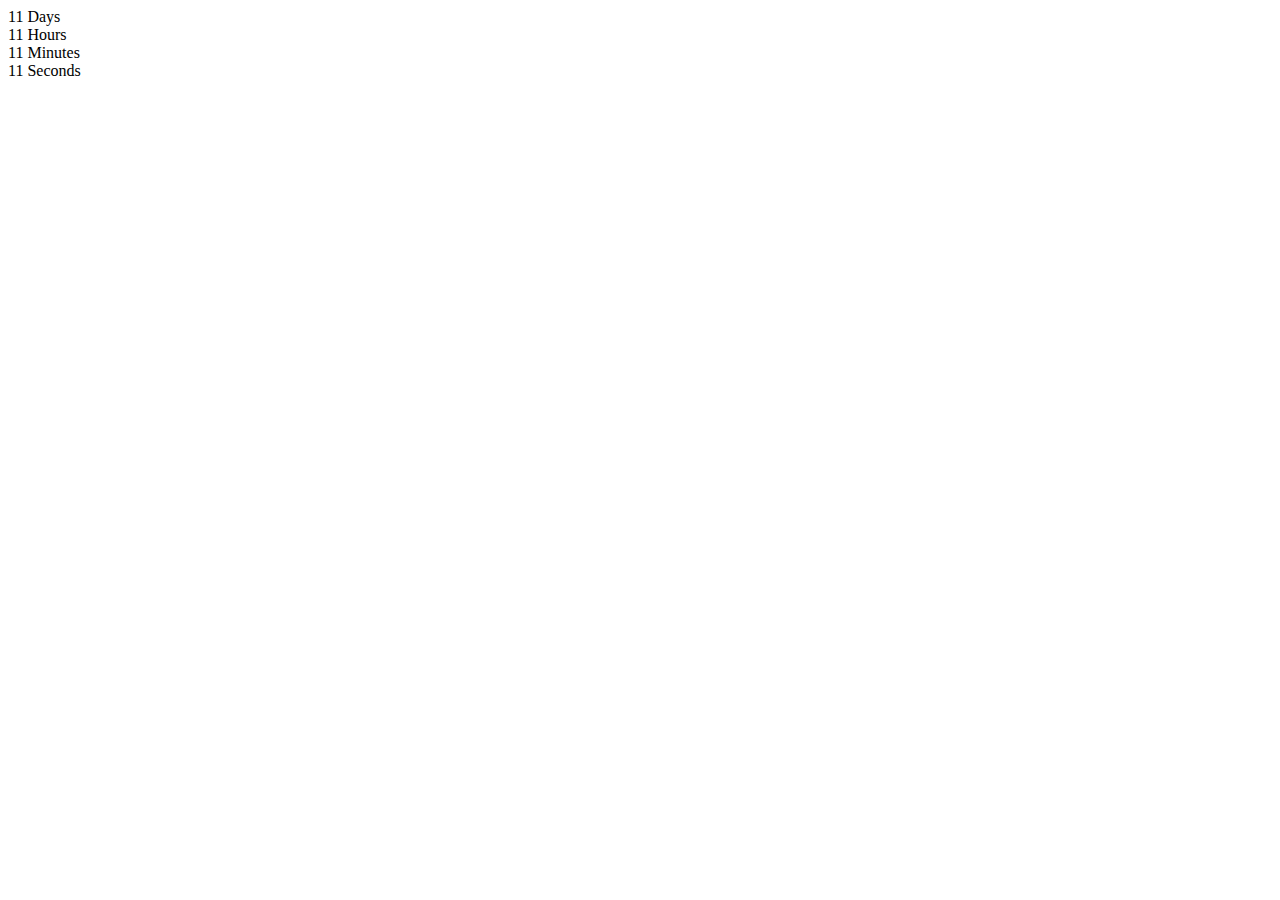
==== index.html @ 24c1c078 "создал HTML с разметкой" ====
<!DOCTYPE html>
<html lang="en">
<head>
    <meta charset="UTF-8">
    <meta name="viewport" content="width=device-width, initial-scale=1.0">
    <title>TIMER</title>
</head>
<body>
    <div class="timer" id="timer-1">
        <div class="field">
            <span class="value" data-value="days">11</span>
            <span class="label">Days</span>
        </div>
    
        <div class="field">
            <span class="value" data-value="hours">11</span>
            <span class="label">Hours</span>
        </div>
    
        <div class="field">
            <span class="value" data-value="mins">11</span>
            <span class="label">Minutes</span>
        </div>
    
        <div class="field">
            <span class="value" data-value="secs">11</span>
            <span class="label">Seconds</span>
        </div>
    </div>
    <script type="module" src="./index.js"></script>
</body>
</html>
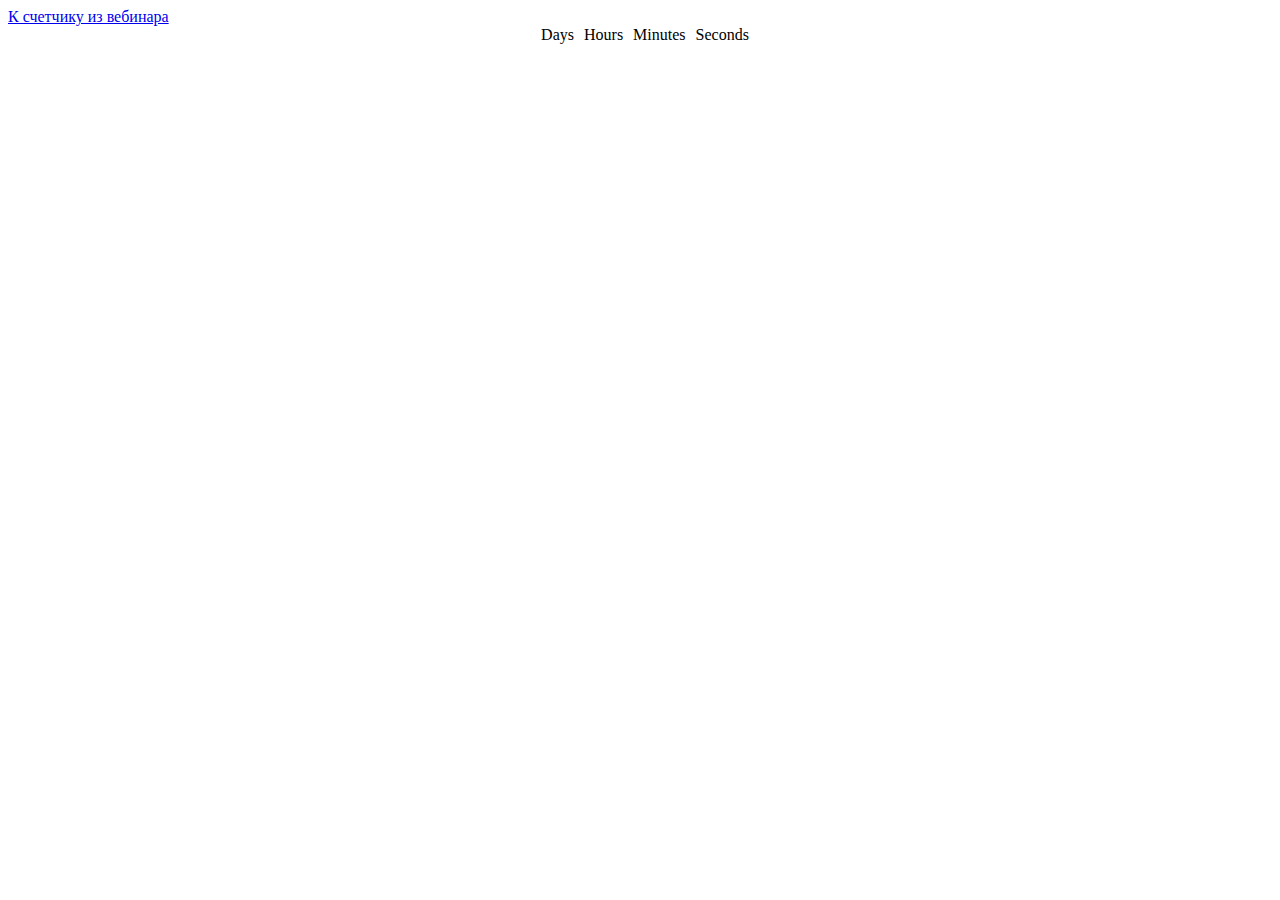
==== commit cabbbd68: "Сделал счетчик по ДЗ" ====
--- a/index.html
+++ b/index.html
@@ -3,27 +3,30 @@
 <head>
     <meta charset="UTF-8">
     <meta name="viewport" content="width=device-width, initial-scale=1.0">
+    <link rel="stylesheet" href="./styles.css">
     <title>TIMER</title>
 </head>
 <body>
+<a href="./duble-index.html">К счетчику из вебинара</a>
+
     <div class="timer" id="timer-1">
         <div class="field">
-            <span class="value" data-value="days">11</span>
+            <span class="value" data-value="days"></span>
             <span class="label">Days</span>
         </div>
     
         <div class="field">
-            <span class="value" data-value="hours">11</span>
+            <span class="value" data-value="hours"></span>
             <span class="label">Hours</span>
         </div>
     
         <div class="field">
-            <span class="value" data-value="mins">11</span>
+            <span class="value" data-value="mins"></span>
             <span class="label">Minutes</span>
         </div>
     
         <div class="field">
-            <span class="value" data-value="secs">11</span>
+            <span class="value" data-value="secs"></span>
             <span class="label">Seconds</span>
         </div>
     </div>
--- a/styles.css
+++ b/styles.css
@@ -0,0 +1,45 @@
+/* classes of duble-index.html */
+.timer-t {
+  margin-left: auto;
+  margin-right: auto;
+  text-align: center;
+  color: #212121;
+  border-radius: 2px;
+}
+
+.clockface {
+  margin-bottom: 15px;
+  font-family: 'Roboto Mono', monospace;
+  font-size: 80px;
+  margin-top: 0;
+  margin-bottom: 24px;
+}
+
+.timer-btn {
+  display: inline-flex;
+  margin-left: 4px;
+  margin-right: 4px;
+  text-transform: uppercase;
+  border: 0;
+  background-color: #3f51b5;
+  color: #ffffff;
+  padding: 10px 20px;
+  cursor: pointer;
+  font-size: 24px;
+  border-radius: 3px;
+}
+
+.timer-btn.is-active {
+  background-color: #2196f3;
+}
+
+/* classes of idex.html */
+
+.timer {
+  display: flex;
+  justify-content: center;
+}
+
+.field {
+  margin-left: 10px;
+}
